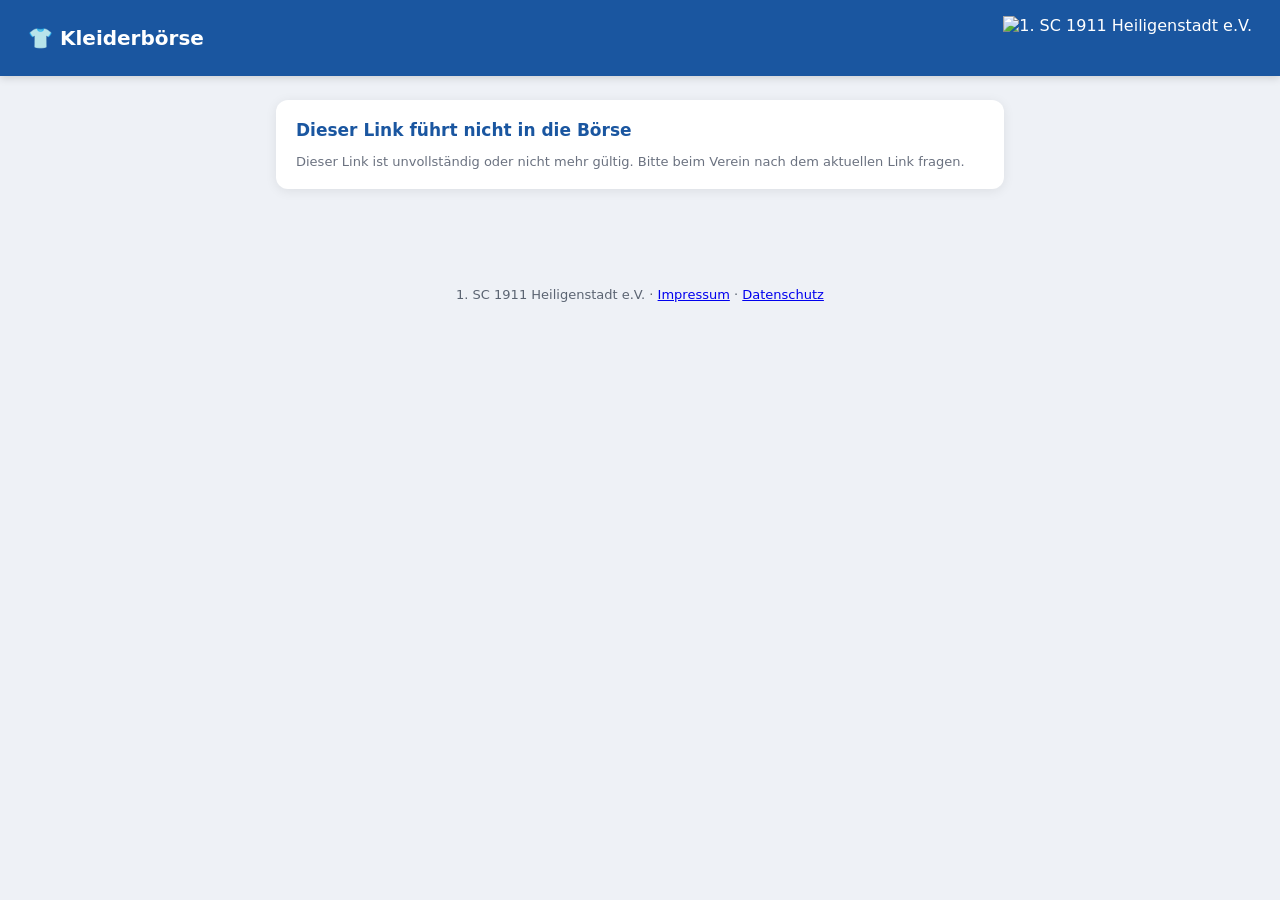
==== spieler.html @ a566fac9 "Lösch- und Ablehnen-Knöpfe wieder rot Die App benutzt an drei Stellen `class="btn danger"` — beim Ab" ====
<!DOCTYPE html>
<html lang="de">
<head>
<meta charset="UTF-8" />
<meta name="viewport" content="width=device-width, initial-scale=1.0" />
<title>👕 Kleiderbörse – 1. SC 1911 Heiligenstadt</title>
<meta name="theme-color" content="#1a56a0" />
<meta name="robots" content="noindex, nofollow" />
<link rel="stylesheet" href="style.css?v=1.2" />
</head>
<body>

<header>
  <h1>👕 Kleiderbörse</h1>
  <div class="header-right">
    <img class="header-logo" src="https://sc1911heiligenstadt.github.io/logo.svg" alt="1. SC 1911 Heiligenstadt e.V." />
  </div>
</header>

<main>

  <!-- Ungültiger oder fehlender Link -->
  <section id="sec-fehler" style="display:none;">
    <div class="card">
      <h2>Dieser Link führt nicht in die Börse</h2>
      <p class="muted" id="fehler-text">Bitte den Link aus der Vereins-Nachricht noch einmal vollständig öffnen.</p>
    </div>
  </section>

  <!-- Lädt gerade -->
  <section id="sec-laedt">
    <div class="card">
      <p class="muted">Einen Moment – die Börse wird geladen.</p>
    </div>
  </section>

  <!-- „Teil ist weg“-Link aus der E-Mail an die anbietende Familie -->
  <section id="sec-weg" style="display:none;">
    <div class="card">
      <h2>Ist das Kleidungsstück weg?</h2>
      <div id="weg-info" class="muted"></div>
      <div class="btn-row" style="justify-content:flex-start; margin-top:14px;">
        <button type="button" class="btn success" id="btn-weg-bestaetigen">Ja, es ist vergeben</button>
        <a class="btn secondary" id="btn-weg-abbrechen" href="#">Nein, es ist noch da</a>
      </div>
      <p class="muted" id="weg-status" style="margin-top:12px;"></p>
    </div>
  </section>

  <!-- Die eigentliche Börse -->
  <section id="sec-boerse" style="display:none;">

    <div class="card" id="hinweis-karte" style="display:none;">
      <p id="hinweis-text" style="white-space:pre-line; margin:0;"></p>
    </div>

    <div class="card">
      <p class="muted" style="margin-top:0;">
        Hier geben Familien des Vereins Kleidung weiter, aus der ihr Kind
        herausgewachsen ist. <strong>Alles ist kostenlos.</strong>
      </p>
      <div class="btn-row" style="justify-content:flex-start;">
        <button type="button" class="btn" id="btn-zeige-boerse">Stöbern</button>
        <button type="button" class="btn success" id="btn-zeige-formular">Etwas anbieten</button>
      </div>
    </div>

    <!-- Stöbern -->
    <div id="ansicht-boerse">
      <div class="card">
        <div class="card-header-row">
          <h2>Was gerade da ist</h2>
        </div>
        <div class="filter-row">
          <div class="form-field">
            <label>Art</label>
            <select id="filter-art"><option value="">Alle</option></select>
          </div>
          <div class="form-field">
            <label>Größe</label>
            <select id="filter-groesse"><option value="">Alle</option></select>
          </div>
        </div>
        <div class="empty-state" id="boerse-empty" style="display:none;">
          Zurzeit ist nichts in der Börse. Schau später noch einmal vorbei.
        </div>
        <div class="angebot-grid" id="boerse-grid"></div>
      </div>
    </div>

    <!-- Etwas anbieten -->
    <div id="ansicht-formular" style="display:none;">
      <div class="card">
        <h2>Ein Kleidungsstück anbieten</h2>
        <p class="muted">
          Dein Angebot wird erst vom Verein angesehen und danach in die Börse
          gestellt. Das kann ein bis zwei Tage dauern.
        </p>

        <div class="form-field">
          <label>Fotos <span class="muted">(mindestens eins, höchstens drei)</span></label>
          <div class="foto-slots" id="foto-slots"></div>
          <input type="file" id="foto-input" accept="image/*" style="display:none;" />
          <p class="muted" style="margin-top:6px;">
            Fotos werden vor dem Hochladen verkleinert – dein Handy muss kein
            großes Bild verschicken.
          </p>
        </div>

        <div class="form-field" style="margin-top:14px;">
          <label>Was ist es?</label>
          <select id="f-art"></select>
        </div>
        <div class="form-field" style="margin-top:14px;">
          <label>Größe</label>
          <select id="f-groesse"></select>
        </div>
        <div class="form-field" style="margin-top:14px;">
          <label>Zustand</label>
          <select id="f-zustand"></select>
        </div>
        <div class="form-field" style="margin-top:14px;">
          <label>Bemerkung <span class="muted">(freiwillig)</span></label>
          <textarea id="f-bemerkung" rows="2" placeholder="z.B. kleiner Fleck am Ärmel, sonst top"></textarea>
        </div>

        <h3 style="margin-top:22px;">Wie erreichen wir dich?</h3>
        <p class="muted">
          Diese Angaben stehen <strong>nie</strong> in der Börse. Sie sind nur
          dafür da, dir eine Anfrage zustellen zu können.
        </p>
        <div class="form-field">
          <label>Vorname</label>
          <input type="text" id="f-vorname" autocomplete="given-name" />
        </div>
        <div class="form-field" style="margin-top:12px;">
          <label>Nachname</label>
          <input type="text" id="f-nachname" autocomplete="family-name" />
        </div>
        <div class="form-field" style="margin-top:12px;">
          <label>E-Mail-Adresse</label>
          <input type="email" id="f-email" autocomplete="email" />
        </div>

        <div class="card" style="background:#f7f9fc; margin-top:16px;">
          <p class="muted" style="margin:0; font-size:13px;">
            <strong>Datenschutz:</strong> Vorname, Nachname und E-Mail-Adresse
            werden ausschließlich dazu verwendet, dich bei einer Anfrage zu
            erreichen. Sie erscheinen nicht in der Börse und werden nicht
            weitergegeben. Sie werden gelöscht, sobald das Angebot gelöscht
            wird. Verantwortlich ist der 1. SC 1911 Heiligenstadt, Leineberg 2,
            37308 Heilbad Heiligenstadt,
            <a href="mailto:info@sc1911-heiligenstadt.de">info@sc1911-heiligenstadt.de</a>.
            Auskunft, Berichtigung, Löschung und Widerspruch unter dieser
            Anschrift; beschweren kannst du dich beim Thüringer Landesbeauftragten
            für den Datenschutz und die Informationsfreiheit.
            <a href="https://www.sc1911-heiligenstadt.de/datenschutz/" target="_blank" rel="noopener">Datenschutzerklärung</a>
          </p>
        </div>

        <p class="muted" id="form-error" style="display:none; color:#c0392b; margin-top:12px;"></p>
        <div class="btn-row" style="justify-content:flex-end; margin-top:16px;">
          <button type="button" class="btn success" id="btn-anbieten">Angebot abschicken</button>
        </div>
      </div>
    </div>

  </section>

</main>

<!-- Anfrage-Dialog -->
<div id="anfrage-overlay" class="foto-lightbox" style="display:none; cursor:default; align-items:flex-start; overflow:auto;">
  <div class="card" style="max-width:460px; width:100%; margin:auto; cursor:default;">
    <h2 id="anfrage-titel">Das möchte ich haben</h2>
    <p class="muted">
      Deine Angaben gehen direkt an die Familie, die das Teil anbietet. Der
      Verein sieht die Anfrage mit, damit nichts liegen bleibt.
    </p>
    <div class="form-field">
      <label>Vorname</label>
      <input type="text" id="q-vorname" autocomplete="given-name" />
    </div>
    <div class="form-field" style="margin-top:12px;">
      <label>Nachname</label>
      <input type="text" id="q-nachname" autocomplete="family-name" />
    </div>
    <div class="form-field" style="margin-top:12px;">
      <label>E-Mail-Adresse</label>
      <input type="email" id="q-email" autocomplete="email" />
    </div>
    <div class="form-field" style="margin-top:12px;">
      <label>Telefon <span class="muted">(freiwillig)</span></label>
      <input type="tel" id="q-telefon" autocomplete="tel" />
    </div>
    <div class="form-field" style="margin-top:12px;">
      <label>Nachricht <span class="muted">(freiwillig)</span></label>
      <textarea id="q-nachricht" rows="2" placeholder="z.B. wann du es abholen könntest"></textarea>
    </div>
    <p class="muted" style="font-size:13px; margin-top:12px;">
      <strong>Datenschutz:</strong> Deine Angaben werden ausschließlich an die
      anbietende Familie und die Vereins-Verwaltung weitergegeben, damit die
      Übergabe verabredet werden kann. Sie erscheinen nicht in der Börse und
      werden gelöscht, sobald das Angebot gelöscht wird.
      Verantwortlich ist der 1. SC 1911 Heiligenstadt, Leineberg 2,
      37308 Heilbad Heiligenstadt,
      <a href="mailto:info@sc1911-heiligenstadt.de">info@sc1911-heiligenstadt.de</a>.
      Auskunft, Berichtigung, Löschung und Widerspruch unter dieser Anschrift;
      beschweren kannst du dich beim Thüringer Landesbeauftragten für den
      Datenschutz und die Informationsfreiheit.
      <a href="https://www.sc1911-heiligenstadt.de/datenschutz/" target="_blank" rel="noopener">Datenschutzerklärung</a>
    </p>
    <p class="muted" id="anfrage-error" style="display:none; color:#c0392b;"></p>
    <div class="btn-row" style="justify-content:flex-end; margin-top:14px;">
      <button type="button" class="btn secondary" id="btn-anfrage-abbrechen">Abbrechen</button>
      <button type="button" class="btn success" id="btn-anfrage-senden">Anfrage senden</button>
    </div>
  </div>
</div>

<footer style="text-align:center; padding:20px; font-size:13px; color:#5b6472;">
  1. SC 1911 Heiligenstadt e.V. &middot;
  <a href="https://www.sc1911-heiligenstadt.de/impressum-2/" target="_blank" rel="noopener">Impressum</a> &middot;
  <a href="https://www.sc1911-heiligenstadt.de/datenschutz/" target="_blank" rel="noopener">Datenschutz</a>
</footer>

<script src="spieler.js?v=1.0"></script>
</body>
</html>
---- style.css ----
:root {
  --green: #2d8c4e;
  --green-light: #e8f5ed;
  --red: #c0392b;
  --red-light: #fdecea;
  --blue: #1a56a0;
  --blue-light: #e8f0fb;
  --gold: #c9941f;
  --gold-light: #fbf2e1;
  --gray: #f4f5f7;
  --border: #dde1e8;
  --text: #1e2330;
  --muted: #6b7280;
  --white: #ffffff;
  --shadow: 0 2px 12px rgba(0, 0, 0, 0.08);
  --radius: 12px;
}
* { box-sizing: border-box; margin: 0; padding: 0; }
body {
  font-family: "Segoe UI", system-ui, sans-serif;
  background: #eef1f6;
  color: var(--text);
  min-height: 100vh;
}
header {
  background: var(--blue);
  color: white;
  padding: 16px 28px;
  display: flex;
  align-items: center;
  justify-content: center;
  gap: 14px;
  box-shadow: 0 2px 8px rgba(0, 0, 0, 0.15);
  flex-wrap: wrap;
}
header h1 { font-size: 20px; font-weight: 600; display: flex; align-items: center; gap: 8px; flex: 1 1 200px; }
.header-right { display: flex; align-items: center; gap: 14px; flex-wrap: wrap; flex: 1 1 200px; justify-content: flex-end; }
.header-logo { height: 44px; width: auto; display: block; }
.header-user { font-size: 13px; opacity: 0.95; display: flex; align-items: center; gap: 6px; }

nav {
  display: flex;
  gap: 4px;
  background: var(--white);
  padding: 8px 28px 0;
  border-bottom: 1px solid var(--border);
  flex-wrap: wrap;
}
nav button {
  background: none;
  border: none;
  padding: 10px 16px;
  font-size: 14px;
  font-weight: 600;
  color: var(--muted);
  cursor: pointer;
  border-bottom: 3px solid transparent;
  border-radius: 8px 8px 0 0;
}
nav button:hover { background: var(--gray); }
nav button.active { color: var(--blue); border-bottom-color: var(--blue); }

main { max-width: 760px; margin: 0 auto; padding: 24px 16px 60px; }
.tab-section { display: none; }
.tab-section.active { display: block; }

.card {
  background: var(--white);
  border-radius: var(--radius);
  box-shadow: var(--shadow);
  padding: 20px;
  margin-bottom: 18px;
}
.card h2 { font-size: 17px; margin-bottom: 14px; color: var(--blue); }
.card h3 { font-size: 15px; margin-bottom: 10px; }
.card-header-row { display: flex; align-items: center; justify-content: space-between; gap: 10px; flex-wrap: wrap; margin-bottom: 14px; }
.card-header-row h2 { margin-bottom: 0; }

.connect-screen {
  max-width: 560px;
  margin: 60px auto;
  text-align: center;
}
.connect-screen .card { padding: 32px; text-align: left; }
.connect-screen p { color: var(--muted); margin-bottom: 20px; line-height: 1.5; }
.btn-row { display: flex; gap: 10px; justify-content: center; flex-wrap: wrap; }

button.btn, a.btn {
  background: var(--blue);
  color: white;
  border: none;
  padding: 10px 18px;
  border-radius: 8px;
  font-size: 14px;
  font-weight: 600;
  cursor: pointer;
  text-decoration: none;
  display: inline-block;
}
button.btn:hover, a.btn:hover { opacity: 0.9; }
button.btn.secondary, a.btn.secondary { background: var(--gray); color: var(--text); border: 1px solid var(--border); }
button.btn.success { background: var(--green); }
button.btn.danger { background: var(--red); }
button.btn.small, a.btn.small { padding: 6px 12px; font-size: 13px; }
button.btn:disabled { opacity: 0.6; cursor: default; }

.form-grid { display: grid; grid-template-columns: repeat(auto-fit, minmax(180px, 1fr)); gap: 12px; margin-bottom: 14px; }
.form-field label { display: block; font-size: 12px; color: var(--muted); margin-bottom: 4px; font-weight: 600; }
.form-field input, .form-field select, .form-field textarea {
  width: 100%;
  padding: 8px 10px;
  border: 1px solid var(--border);
  border-radius: 6px;
  font-size: 14px;
  font-family: inherit;
}

.muted { color: var(--muted); font-size: 13px; }
.empty-state { text-align: center; padding: 40px 20px; color: var(--muted); }

.version-badge {
  font-size: 11px;
  font-weight: 600;
  background: rgba(255, 255, 255, 0.18);
  border: 1px solid rgba(255, 255, 255, 0.35);
  border-radius: 999px;
  padding: 2px 9px;
  vertical-align: middle;
  margin-left: 4px;
}
.card .version-badge { background: var(--blue-light); color: var(--blue); border-color: transparent; }

#changelog-list { display: flex; flex-direction: column; gap: 8px; }
.changelog-entry { display: flex; flex-direction: column; gap: 10px; font-size: 13px; }
.changelog-entry .cv { font-weight: 700; color: var(--blue); }
.changelog-group { display: flex; flex-direction: column; gap: 4px; }
.changelog-group .cg-title { font-weight: 700; font-size: 14px; color: var(--blue); text-transform: uppercase; letter-spacing: 0.4px; margin-bottom: 2px; }
.changelog-group .cg-items { margin: 0; padding-left: 18px; display: flex; flex-direction: column; gap: 3px; color: var(--text); }

.back-to-dashboard {
  display: inline-flex;
  align-items: center;
  gap: 6px;
  font-size: 14px;
  font-weight: 600;
  color: white;
  text-decoration: none;
  background: rgba(255, 255, 255, 0.15);
  border: 1px solid rgba(255, 255, 255, 0.3);
  padding: 8px 16px;
  border-radius: 999px;
  white-space: nowrap;
  flex: 0 0 auto;
  transition: background 0.15s ease;
}
.back-to-dashboard:hover { background: rgba(255, 255, 255, 0.28); text-decoration: none; }

/* ---------- Neue Meldung: Positions-Zeilen ---------- */

.position-row {
  display: grid;
  grid-template-columns: 1fr 100px 40px;
  align-items: center;
  gap: 10px;
  padding: 8px 0;
  border-bottom: 1px solid var(--border);
}
.position-row:last-child { border-bottom: none; }
.position-material, .position-menge {
  padding: 8px 10px;
  border: 1px solid var(--border);
  border-radius: 6px;
  font-size: 14px;
  font-family: inherit;
  width: 100%;
}
.btn-remove-position {
  background: none;
  border: 1px solid var(--border);
  border-radius: 6px;
  color: var(--muted);
  cursor: pointer;
  padding: 8px 0;
  font-size: 14px;
}
.btn-remove-position:hover { background: var(--red-light); color: var(--red); border-color: #f0b8b0; }

@media (max-width: 560px) {
  .position-row { grid-template-columns: 1fr; gap: 6px; }
}

/* ---------- Meldungen (Meine Meldungen + Verwaltung) ---------- */

.meldung-row {
  display: flex;
  align-items: flex-start;
  justify-content: space-between;
  gap: 14px;
  padding: 14px;
  border: 1px solid var(--border);
  border-radius: 8px;
  margin-bottom: 10px;
  flex-wrap: wrap;
}
.meldung-row-main { flex: 1 1 260px; display: flex; flex-direction: column; gap: 4px; }
.meldung-positionen { font-weight: 600; font-size: 14px; }
.meldung-row-actions { display: flex; align-items: center; gap: 8px; flex-wrap: wrap; flex: 0 0 auto; }
.admin-kommentar-field { margin-top: 6px; max-width: 320px; }
.admin-kommentar-field label { font-size: 11px; }

.dringend-flag {
  display: inline-block;
  color: var(--red);
  font-weight: 700;
  font-size: 12px;
}

#bearbeitet-status-filter {
  padding: 8px 10px;
  border: 1px solid var(--border);
  border-radius: 6px;
  font-size: 14px;
  font-family: inherit;
}

/* ---------- Status-Badge ---------- */

.status-badge {
  display: inline-block;
  font-size: 12px;
  font-weight: 700;
  padding: 3px 10px;
  border-radius: 999px;
  white-space: nowrap;
}
.status-badge.status-offen { background: var(--gold-light); color: var(--gold); }
.status-badge.status-angenommen { background: var(--green-light); color: var(--green); }
.status-badge.status-abgelehnt { background: var(--red-light); color: var(--red); }
.status-badge.status-bestellt { background: var(--blue-light); color: var(--blue); }
/* Endzustand deutlich abgesetzt: verteilt = abgeschlossen, danach passiert nichts mehr. */
.status-badge.status-verteilt { background: var(--green); color: var(--white); }

/* ---------- Druckansicht (PDF-Export via window.print) ---------- */

#print-area { display: none; }
body.printing-report > *:not(#print-area) { display: none !important; }
body.printing-report #print-area { display: block; padding: 20px; }
#print-area h1 { font-size: 1.4rem; margin-bottom: 4px; color: #000; }
#print-area .print-meta { font-size: 0.85rem; color: #444; margin-bottom: 16px; }
.print-table { width: 100%; border-collapse: collapse; font-size: 0.82rem; }
.print-table th, .print-table td { border: 1px solid #ccc; padding: 6px 8px; text-align: left; vertical-align: top; color: #000; }
.print-table th.num, .print-table td.num { text-align: right; white-space: nowrap; }
.print-table tr.total-row td { font-weight: 700; border-top: 2px solid #000; }
@media print {
  .print-table tr { page-break-inside: avoid; }
}

/* Rechte Nav-Gruppe (Einstellungen/Verwaltung + Info). Das margin haengt
   am Wrapper, damit die Gruppe rechts bleibt, auch wenn einzelne Buttons
   fuer Nicht-Admins ausgeblendet sind. */
/* flex-wrap, weil die Gruppe sonst als ein Stueck ueber den rechten Rand
   hinauslaeuft: bei 375px bleiben neben dem linken Reiter nur ~319px, und
   vier Reiter brauchen mehr. Ohne den Umbruch ist der letzte nicht antippbar. */
nav .nav-right { margin-left: auto; display: flex; flex-wrap: wrap; gap: inherit; }

/* ---------- Handy: Formularfelder mindestens 16px ----------
   iOS Safari zoomt beim Antippen eines Feldes unter 16px automatisch in die
   Seite hinein — und wieder heraus zoomt es nicht. Die Feldregeln weiter oben
   laufen über Klassen und sind damit höher spezifisch als ein reiner
   Elementsatz, deshalb hier !important. Gilt nur auf schmalen Schirmen, das
   Desktop-Design bleibt unverändert. */
@media (max-width: 820px) {
  input, select, textarea { font-size: 16px !important; }
}
/* ---------- Kleiderbörse: Angebots-Raster ---------- */
/* minmax(0, 1fr) statt 1fr: sonst sprengt ein langer Bemerkungstext die Spalte,
   weil die implizite Mindestbreite "auto" beim Grid der Inhaltsbreite folgt. */
.angebot-grid {
  display: grid;
  grid-template-columns: repeat(auto-fill, minmax(220px, 1fr));
  gap: 14px;
  margin-top: 12px;
}
.angebot-karte {
  border: 1px solid #d9dee6;
  border-radius: 8px;
  overflow: hidden;
  background: #fff;
  display: flex;
  flex-direction: column;
}
.angebot-bild {
  width: 100%;
  aspect-ratio: 4 / 3;
  object-fit: cover;
  background: #eef1f5;
  display: block;
  cursor: zoom-in;
}
.angebot-bild-leer {
  width: 100%;
  aspect-ratio: 4 / 3;
  background: #eef1f5;
  display: flex;
  align-items: center;
  justify-content: center;
  color: #8a93a0;
  font-size: 13px;
}
.angebot-body { padding: 10px 12px 12px; flex: 1; display: flex; flex-direction: column; }
.angebot-titel { font-weight: 600; font-size: 15px; }
.angebot-meta { color: #5b6472; font-size: 13px; margin-top: 3px; }
.angebot-bemerkung {
  font-size: 13px;
  margin-top: 8px;
  white-space: pre-line; /* Freitext bleibt Text, Zeilenumbrüche bleiben erhalten */
  overflow-wrap: anywhere;
}
.angebot-actions { margin-top: auto; padding-top: 10px; display: flex; gap: 8px; flex-wrap: wrap; }

/* Weitere Fotos als kleine Reihe unter dem Hauptbild */
.angebot-thumbs { display: flex; gap: 5px; padding: 6px 12px 0; flex-wrap: wrap; }
.angebot-thumbs img {
  width: 44px; height: 44px; object-fit: cover;
  border-radius: 4px; border: 1px solid #d9dee6; cursor: zoom-in;
}

/* Statuspille auf der Karte */
.status-pille {
  display: inline-block; padding: 2px 8px; border-radius: 999px;
  font-size: 12px; font-weight: 600; vertical-align: middle;
}
.status-wartet  { background: #fdf0d5; color: #8a5b00; }
.status-frei    { background: #e3f5e6; color: #1d6b2c; }
.status-vergeben{ background: #eceff3; color: #5b6472; }
.status-alt     { background: #fbe4e4; color: #9c2b2b; }

/* ---------- Foto-Auswahl im Formular ---------- */
.foto-slots { display: flex; gap: 10px; flex-wrap: wrap; margin-top: 6px; }
.foto-slot {
  width: 96px; height: 96px; border: 2px dashed #c2cad5; border-radius: 8px;
  display: flex; align-items: center; justify-content: center;
  color: #8a93a0; font-size: 26px; cursor: pointer; position: relative;
  background: #f7f9fc; overflow: hidden;
}
.foto-slot img { width: 100%; height: 100%; object-fit: cover; }
.foto-slot .foto-weg {
  position: absolute; top: 2px; right: 2px;
  background: rgba(0,0,0,.6); color: #fff; border: 0; border-radius: 50%;
  width: 22px; height: 22px; line-height: 1; cursor: pointer; font-size: 14px;
}

/* ---------- Vollbild-Ansicht eines Fotos ---------- */
.foto-lightbox {
  position: fixed; inset: 0; background: rgba(0,0,0,.85);
  display: flex; align-items: center; justify-content: center;
  z-index: 1000; padding: 20px; cursor: zoom-out;
}
.foto-lightbox img { max-width: 100%; max-height: 100%; object-fit: contain; }

/* ---------- Filterleiste ---------- */
.filter-row { display: flex; gap: 10px; flex-wrap: wrap; align-items: flex-end; margin-top: 8px; }
.filter-row .form-field { margin: 0; min-width: 150px; }

/* ---------- Listen-Pflege (Einstellungen) ---------- */
.listen-chips { display: flex; flex-wrap: wrap; gap: 6px; margin-top: 8px; }
.listen-chip {
  background: #eef1f5; border-radius: 999px; padding: 4px 10px;
  font-size: 13px; display: inline-flex; align-items: center; gap: 6px;
}
.listen-chip button {
  border: 0; background: none; color: #9c2b2b; cursor: pointer;
  font-size: 15px; line-height: 1; padding: 0;
}

/* Der geheime Eltern-Link soll auch auf schmalen Bildschirmen umbrechen
   statt die Karte seitlich aus dem Bild zu schieben. */
.link-box {
  background: #f7f9fc; border: 1px solid #d9dee6; border-radius: 6px;
  padding: 10px; font-family: monospace; font-size: 13px;
  overflow-wrap: anywhere; margin-top: 8px;
}
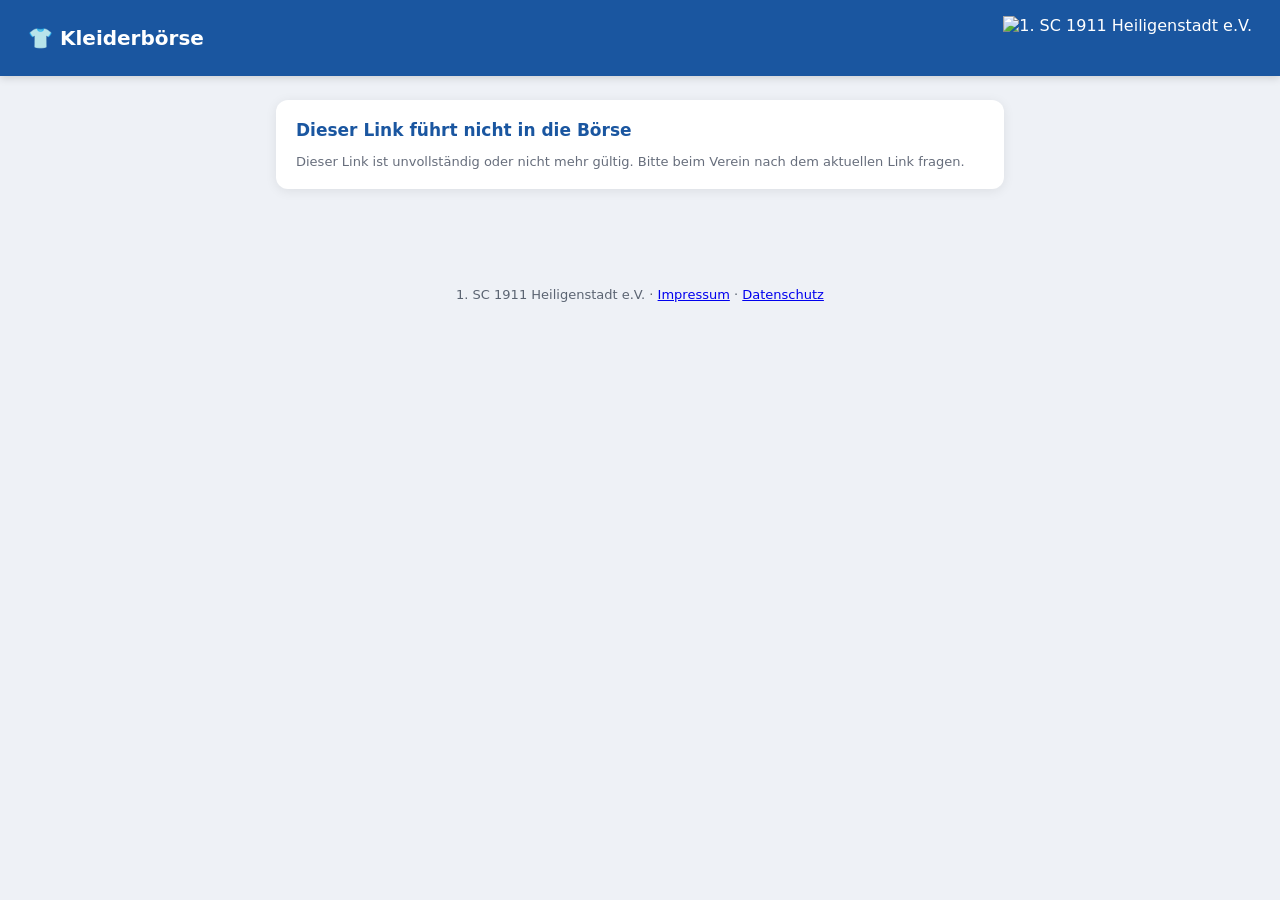
==== commit bfa0f4b6: "Kontrast: grauer Text erfuellt jetzt WCAG AA Im Browser gemessen (06.09.2026, 70 Seiten der Flotte, " ====
--- a/spieler.html
+++ b/spieler.html
@@ -6,7 +6,7 @@
 <title>👕 Kleiderbörse – 1. SC 1911 Heiligenstadt</title>
 <meta name="theme-color" content="#1a56a0" />
 <meta name="robots" content="noindex, nofollow" />
-<link rel="stylesheet" href="style.css?v=1.2" />
+<link rel="stylesheet" href="style.css?v=1.1" />
 </head>
 <body>
 
@@ -41,7 +41,7 @@
       <div id="weg-info" class="muted"></div>
       <div class="btn-row" style="justify-content:flex-start; margin-top:14px;">
         <button type="button" class="btn success" id="btn-weg-bestaetigen">Ja, es ist vergeben</button>
-        <a class="btn secondary" id="btn-weg-abbrechen" href="#">Nein, es ist noch da</a>
+        <button type="button" class="btn secondary" id="btn-weg-abbrechen">Nein, es ist noch da</button>
       </div>
       <p class="muted" id="weg-status" style="margin-top:12px;"></p>
     </div>
@@ -73,11 +73,11 @@
         </div>
         <div class="filter-row">
           <div class="form-field">
-            <label>Art</label>
+            <label for="filter-art">Art</label>
             <select id="filter-art"><option value="">Alle</option></select>
           </div>
           <div class="form-field">
-            <label>Größe</label>
+            <label for="filter-groesse">Größe</label>
             <select id="filter-groesse"><option value="">Alle</option></select>
           </div>
         </div>
@@ -98,7 +98,7 @@
         </p>
 
         <div class="form-field">
-          <label>Fotos <span class="muted">(mindestens eins, höchstens drei)</span></label>
+          <label for="foto-input">Fotos <span class="muted">(mindestens eins, höchstens drei)</span></label>
           <div class="foto-slots" id="foto-slots"></div>
           <input type="file" id="foto-input" accept="image/*" style="display:none;" />
           <p class="muted" style="margin-top:6px;">
@@ -108,19 +108,19 @@
         </div>
 
         <div class="form-field" style="margin-top:14px;">
-          <label>Was ist es?</label>
+          <label for="f-art">Was ist es?</label>
           <select id="f-art"></select>
         </div>
         <div class="form-field" style="margin-top:14px;">
-          <label>Größe</label>
+          <label for="f-groesse">Größe</label>
           <select id="f-groesse"></select>
         </div>
         <div class="form-field" style="margin-top:14px;">
-          <label>Zustand</label>
+          <label for="f-zustand">Zustand</label>
           <select id="f-zustand"></select>
         </div>
         <div class="form-field" style="margin-top:14px;">
-          <label>Bemerkung <span class="muted">(freiwillig)</span></label>
+          <label for="f-bemerkung">Bemerkung <span class="muted">(freiwillig)</span></label>
           <textarea id="f-bemerkung" rows="2" placeholder="z.B. kleiner Fleck am Ärmel, sonst top"></textarea>
         </div>
 
@@ -130,25 +130,39 @@
           dafür da, dir eine Anfrage zustellen zu können.
         </p>
         <div class="form-field">
-          <label>Vorname</label>
+          <label for="f-vorname">Vorname</label>
           <input type="text" id="f-vorname" autocomplete="given-name" />
         </div>
         <div class="form-field" style="margin-top:12px;">
-          <label>Nachname</label>
+          <label for="f-nachname">Nachname</label>
           <input type="text" id="f-nachname" autocomplete="family-name" />
         </div>
         <div class="form-field" style="margin-top:12px;">
-          <label>E-Mail-Adresse</label>
+          <label for="f-email">E-Mail-Adresse</label>
           <input type="email" id="f-email" autocomplete="email" />
         </div>
 
         <div class="card" style="background:#f7f9fc; margin-top:16px;">
           <p class="muted" style="margin:0; font-size:13px;">
-            <strong>Datenschutz:</strong> Vorname, Nachname und E-Mail-Adresse
-            werden ausschließlich dazu verwendet, dich bei einer Anfrage zu
-            erreichen. Sie erscheinen nicht in der Börse und werden nicht
-            weitergegeben. Sie werden gelöscht, sobald das Angebot gelöscht
-            wird. Verantwortlich ist der 1. SC 1911 Heiligenstadt, Leineberg 2,
+            <strong>Datenschutz:</strong> Gespeichert werden die Angaben zum
+            Kleidungsstück (Art, Größe, Zustand, Bemerkung) samt deinen Fotos
+            sowie Vorname, Nachname und E-Mail-Adresse. Vorname, Nachname und
+            E-Mail-Adresse werden ausschließlich dazu verwendet, dich bei einer
+            Anfrage zu erreichen. Sie erscheinen nicht in der Börse und werden
+            nicht weitergegeben. Sie werden gelöscht, sobald das Angebot
+            gelöscht wird.
+            <strong>Rechtsgrundlage</strong> ist deine Einwilligung, die du mit
+            dem Absenden erteilst (Art. 6 Abs. 1 lit. a DSGVO); du kannst sie
+            jederzeit für die Zukunft widerrufen, indem du dein Angebot
+            löschst.
+            <strong>Wo die Daten liegen:</strong> auf dem Vereinsspeicher
+            (Nextcloud). Auf dem Weg dorthin läuft das Angebot über einen
+            Serverdienst von Cloudflare, der dabei alle Angaben verarbeitet;
+            eine Anfrage zu deinem Angebot stellt dir ein Maildienstleister zu.
+            Beide arbeiten als Auftragsverarbeiter für uns und nicht für eigene
+            Zwecke. Eine Übermittlung in Länder außerhalb der EU ist dabei nicht
+            ausgeschlossen.
+            Verantwortlich ist der 1. SC 1911 Heiligenstadt, Leineberg 2,
             37308 Heilbad Heiligenstadt,
             <a href="mailto:info@sc1911-heiligenstadt.de">info@sc1911-heiligenstadt.de</a>.
             Auskunft, Berichtigung, Löschung und Widerspruch unter dieser
@@ -178,30 +192,42 @@
       Verein sieht die Anfrage mit, damit nichts liegen bleibt.
     </p>
     <div class="form-field">
-      <label>Vorname</label>
+      <label for="q-vorname">Vorname</label>
       <input type="text" id="q-vorname" autocomplete="given-name" />
     </div>
     <div class="form-field" style="margin-top:12px;">
-      <label>Nachname</label>
+      <label for="q-nachname">Nachname</label>
       <input type="text" id="q-nachname" autocomplete="family-name" />
     </div>
     <div class="form-field" style="margin-top:12px;">
-      <label>E-Mail-Adresse</label>
+      <label for="q-email">E-Mail-Adresse</label>
       <input type="email" id="q-email" autocomplete="email" />
     </div>
     <div class="form-field" style="margin-top:12px;">
-      <label>Telefon <span class="muted">(freiwillig)</span></label>
+      <label for="q-telefon">Telefon <span class="muted">(freiwillig)</span></label>
       <input type="tel" id="q-telefon" autocomplete="tel" />
     </div>
     <div class="form-field" style="margin-top:12px;">
-      <label>Nachricht <span class="muted">(freiwillig)</span></label>
+      <label for="q-nachricht">Nachricht <span class="muted">(freiwillig)</span></label>
       <textarea id="q-nachricht" rows="2" placeholder="z.B. wann du es abholen könntest"></textarea>
     </div>
     <p class="muted" style="font-size:13px; margin-top:12px;">
-      <strong>Datenschutz:</strong> Deine Angaben werden ausschließlich an die
+      <strong>Datenschutz:</strong> Gespeichert werden Vorname, Nachname,
+      E-Mail-Adresse und — wenn du sie einträgst — Telefonnummer und
+      Nachricht. Diese Angaben werden ausschließlich an die
       anbietende Familie und die Vereins-Verwaltung weitergegeben, damit die
       Übergabe verabredet werden kann. Sie erscheinen nicht in der Börse und
       werden gelöscht, sobald das Angebot gelöscht wird.
+      <strong>Rechtsgrundlage</strong> ist deine Einwilligung, die du mit dem
+      Absenden erteilst (Art. 6 Abs. 1 lit. a DSGVO); du kannst sie jederzeit
+      für die Zukunft widerrufen.
+      <strong>Wo die Daten liegen:</strong> auf dem Vereinsspeicher
+      (Nextcloud). Auf dem Weg dorthin läuft die Anfrage über einen
+      Serverdienst von Cloudflare, der dabei alle Angaben verarbeitet; die
+      Benachrichtigung an die anbietende Familie verschickt ein
+      Maildienstleister. Beide arbeiten als Auftragsverarbeiter für uns und
+      nicht für eigene Zwecke. Eine Übermittlung in Länder außerhalb der EU
+      ist dabei nicht ausgeschlossen.
       Verantwortlich ist der 1. SC 1911 Heiligenstadt, Leineberg 2,
       37308 Heilbad Heiligenstadt,
       <a href="mailto:info@sc1911-heiligenstadt.de">info@sc1911-heiligenstadt.de</a>.
@@ -224,6 +250,6 @@
   <a href="https://www.sc1911-heiligenstadt.de/datenschutz/" target="_blank" rel="noopener">Datenschutz</a>
 </footer>
 
-<script src="spieler.js?v=1.0"></script>
+<script src="spieler.js?v=1.2"></script>
 </body>
 </html>
--- a/style.css
+++ b/style.css
@@ -10,7 +10,7 @@
   --gray: #f4f5f7;
   --border: #dde1e8;
   --text: #1e2330;
-  --muted: #6b7280;
+  --muted: #676e7c;
   --white: #ffffff;
   --shadow: 0 2px 12px rgba(0, 0, 0, 0.08);
   --radius: 12px;
